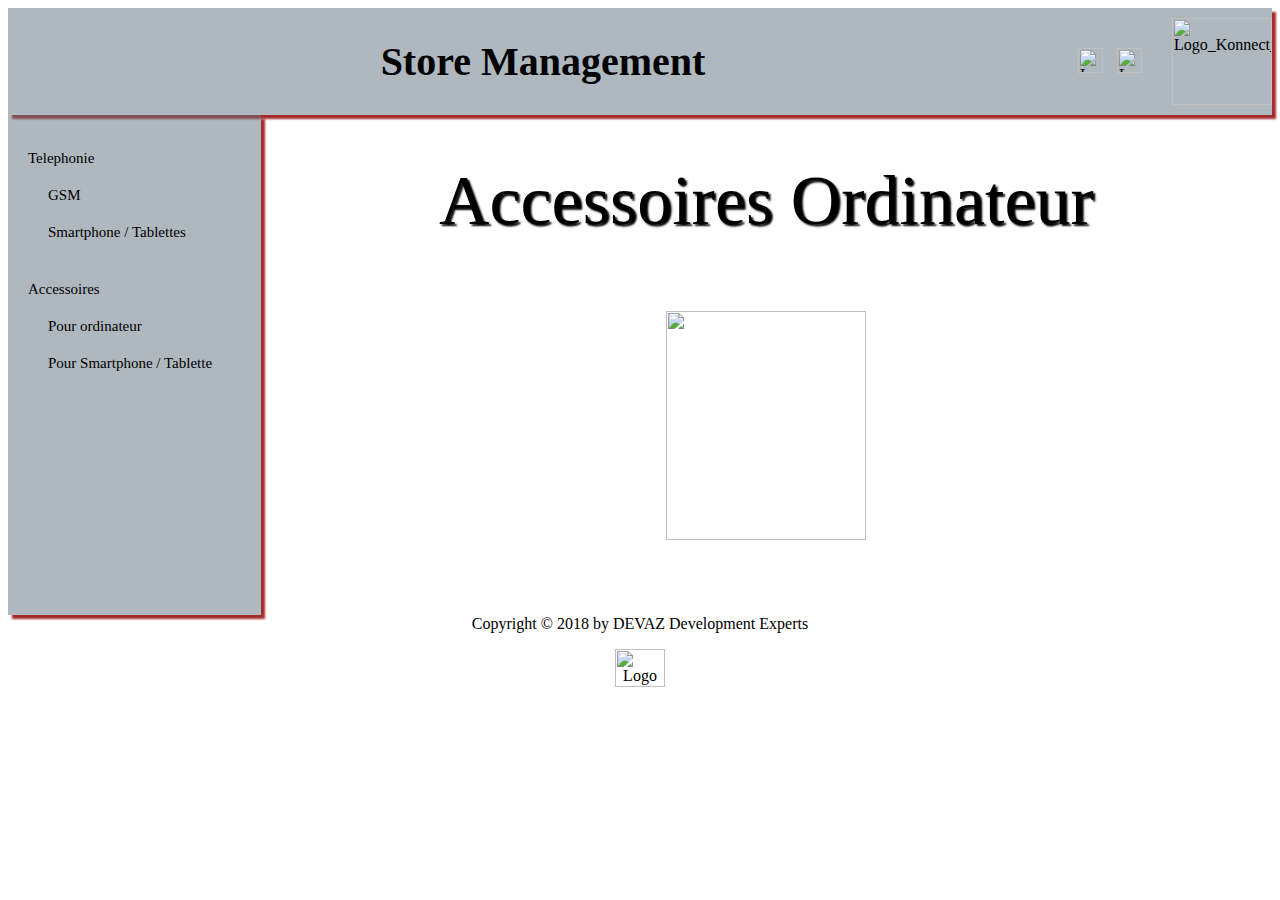
==== access_ordi.html @ 32d53064 "première étape du projet" ====
<!DOCTYPE html>
<html lang="fr">
<head>
    <meta charset="UTF-8">
    <title>Accessoires ordinateur</title>
    <meta http-equiv="X-UA-Compatible" content="IE=edge">
    <meta name="viewport" content="width=device-width, initial-scale=1">
    <link rel="stylesheet" type="text/css" media="screen" href="index.css"/>
    <script src="main.js"></script>
</head>
<body>
<header>
    <div id="head">
        <div id="titre" align="center"><h1><a href="index.html">Store Management</a></h1></div>
        <div id="loging">
            <img src="image/login.png" title="Login" id="login">
            <img src="image/logout.png" title="Logout" id="logout">
            <img src="image/logo.png" title="Logo_Konnect_DEVAZ" id="Logo_Konnect_DEVAZ">
        </div>
    </div>
</header>
<nav>
    <ul>
        <li>Telephonie
            <ul>
                <li><a href="gsm.html">GSM</a></li>
                <li><a href="smartphonne_tablette.html">Smartphone / Tablettes</a></li>
            </ul>
        </li>

        <li>Accessoires
            <ul>
                <li><a href="access_ordi.html">Pour ordinateur</a></li>
                <li><a href="access_smartphone.html">Pour Smartphone / Tablette</a></li>
            </ul>
        </li>
    </ul>
</nav>
<section id="welcome">
    <p>Accessoires Ordinateur</p>
    <img src="image/underconstruction.jpg" id="under">
</section>
<footer>
    <p id="copyright">Copyright © 2018 by DEVAZ Development Experts</p>
    <img src="image/logoDEVAZ.png" id="logodevaz"   title="Logo Devaz">
</footer>
</body>
</html>
---- index.css ----
#head{
    background: rgba(98,114,128,0.5);
    box-shadow: brown 4px 4px 2px;
    display: flex;
    flex-direction: row;
}
#titre{
    font-family: Andalus, "HoloLens MDL2 Assets", fantasy;
    font-size: 20px;
    margin: auto;
    text-underline: none;
}
#loging{
    float: right;
}
#Logo_Konnect_DEVAZ{
    height: 87px;
    width: 100px;
    float: right;
    margin-top: 10px;
    margin-bottom: 10px;
}
#logout {
    height: 25px;
    width: 25px;
    margin-top: 40px;
    margin-right: 30px;
    margin-left: 10px;
}
#login{
    height: 25px;
    width: 25px;
}
nav{
    background: rgba(98,114,128,0.5);
    box-shadow: brown 4px 4px 2px;
    width: 20%;
    height: 500px;
    float: left;
}
ul,li{
    list-style-type: none;
    padding: 10px 10px;
    font-size: 15px;
    font-family: "Times New Roman";
}
#welcome{
    float: right;
    height: 400px;
    width: 80%;
    display: flex;
    flex-direction: column;
    justify-content: center;
}
#welcome p{
    font-size: 70px;
    font-family: Calibri;
    text-shadow: black 2px 2px 2px;
    text-align: center;
}
#welcome img{
    height: 258px;
    width: 700px;
    margin: auto;
}
#welcome #under{
    height: 229px;
    width: 200px;
}
footer{
    clear: both;
    position: relative;
    height: 40px;
    margin: auto;
    text-align: center;
}
#logodevaz{
    height: 38px;
    width: 50px;
}
a{
    text-decoration: none;
    color: black;
}
li a:hover{
    color: blue;
    font-size: 20px;
}
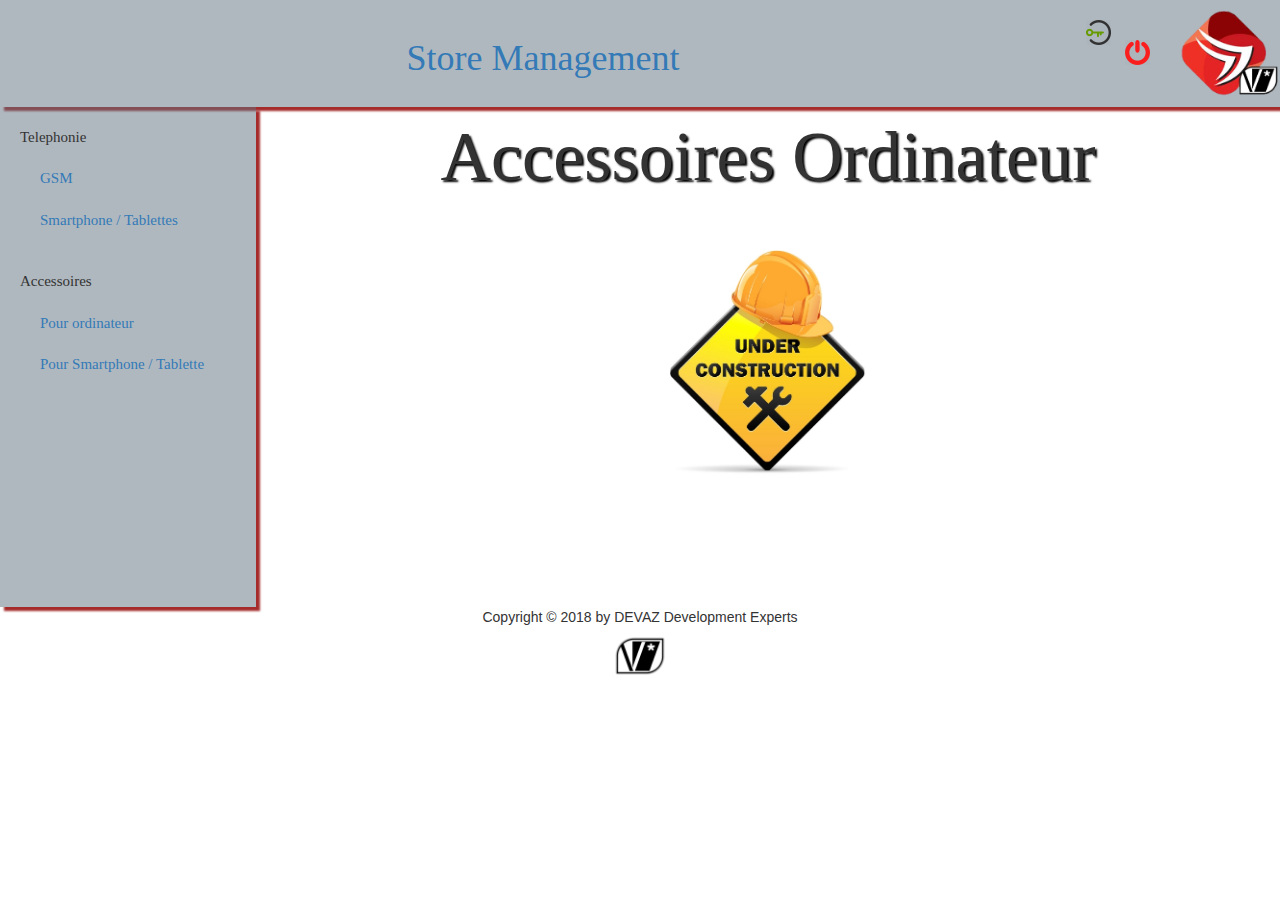
==== commit 6764c2e2: "ajouter dossier bootstrap2" ====
--- a/access_ordi.html
+++ b/access_ordi.html
@@ -2,10 +2,14 @@
 <html lang="fr">
 <head>
     <meta charset="UTF-8">
+    <link rel="shortcut icon" href="image/logo.png">
     <title>Accessoires ordinateur</title>
     <meta http-equiv="X-UA-Compatible" content="IE=edge">
     <meta name="viewport" content="width=device-width, initial-scale=1">
     <link rel="stylesheet" type="text/css" media="screen" href="index.css"/>
+    <link href="bootstrap/css/bootstrap.min.css" rel="stylesheet">
+    <script src="bootstrap/js/npm.js"></script>
+    <script src="bootstrap/js/bootstrap.min.js"></script>
     <script src="main.js"></script>
 </head>
 <body>
--- a/index.css
+++ b/index.css
@@ -42,7 +42,7 @@
     list-style-type: none;
     padding: 10px 10px;
     font-size: 15px;
-    font-family: "Times New Roman";
+    font-family: "Times New Roman", serif;
 }
 #welcome{
     float: right;
@@ -54,7 +54,7 @@
 }
 #welcome p{
     font-size: 70px;
-    font-family: Calibri;
+    font-family: Calibri, fantasy;
     text-shadow: black 2px 2px 2px;
     text-align: center;
 }
